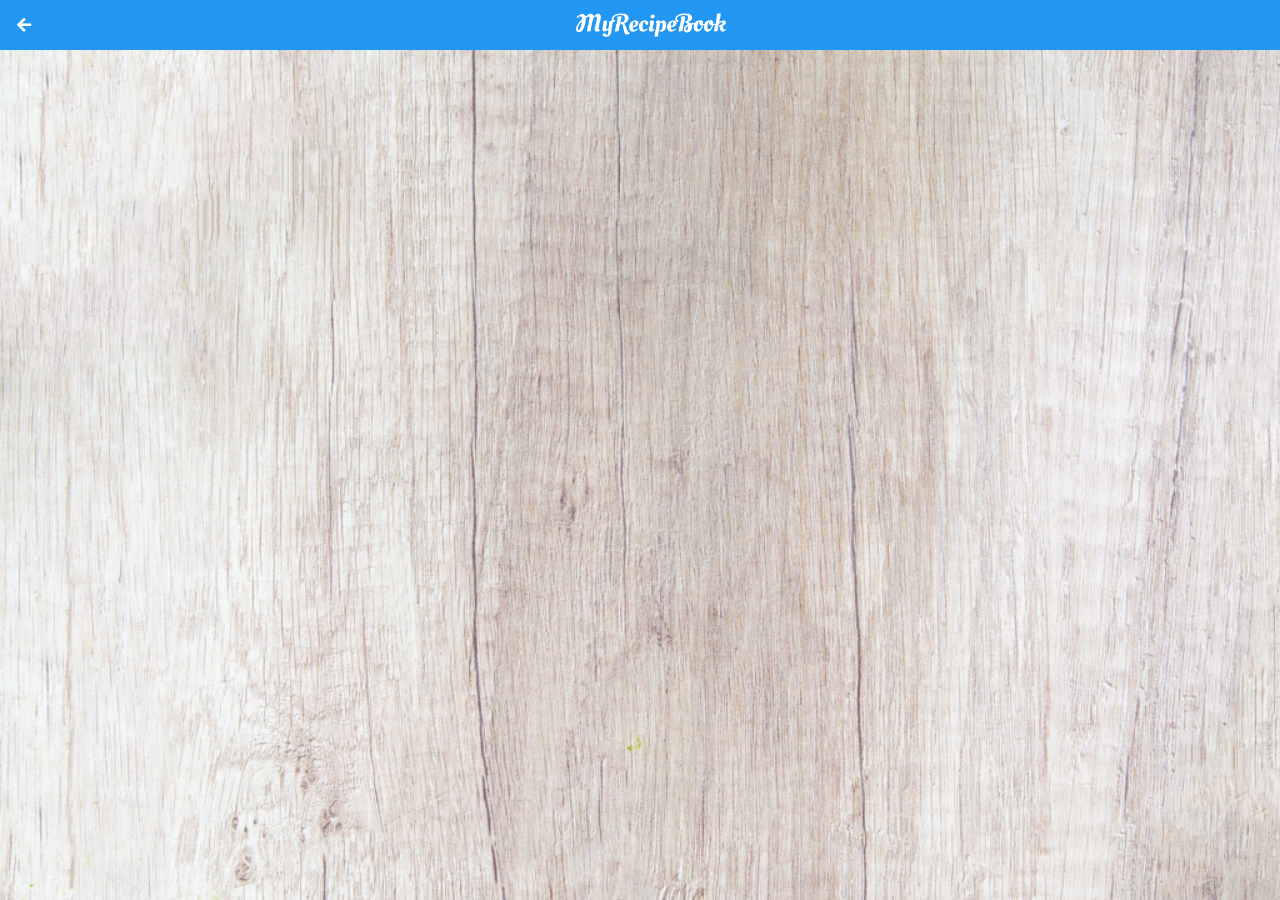
==== module10 recipe/list-recipes.html @ 4f266626 "Add files via upload" ====
<!DOCTYPE html>
<html>
    <head>
      <tittle>My Recipe Book</tittle>
      <link rel="stylesheet" href="style.css">
      <link rel="stylesheet" href="AwesomeFonts/css/all.css">
    </head>
    <body class="body-meals" onload="getRecipeList()">
        
        <div class="header">
            <a href="index.html">
                <i class="fas fa-arrow-left"></i>   
            </a>
            <img src="images/logo-text.png">
        </div>
        
        <div id="meals">
            
            <div class="meals-list" id="output">
                
            </div> 

        </div>

        <script>
            var category = getCategory();

            function getRecipeList() {
                var rootPath = "https://mysite.itvarsity.org/api/recipe-book/";
                var fullPath = rootPath + "get-recipes/?category=" + category;

                fetch(fullPath)
                    .then(function(response){
                        return response.json();   
                    })
                        .then(function(data){
                            var output = "";
                            for(a = 0; a < data.length; a++){
                               output +=`
                                    <a href="show-recipe.html?id=${data[a].id}">
                                        <div class="meals-list-item">
                                            <h1>${data[a].title}<i class="fas fa-chevron-circle-right"></i></h1>
                                            <p>${data[a].description}</p>    
                                        </div>
                                    </a>
                               `; 
                            }
                        document.getElementById("output").innerHTML = output;
                    })
            }

            function getCategory() {
              var url = window.location.href;
              var pos = url.search("=");
              var category = url.slice(pos + 1);
              
             return category;
            }   
        </script>
    </body>

</html>
---- module10 recipe/style.css ----
html {
    height: 100%;
}

body {
   font-family: sans-serif;
    
    margin: 0;
    padding: 0;
    
    height: 100%;
}

.body-home {
    background-image: url('images/background-01-port.png');
    background-position: center;
    background-attachment: fixed;
    background-repeat: no-repeat;
    background-size: cover;
}

.body-meals {
    background-image: url('images/background-02-port.png');
    background-position: center;
    background-attachment: fixed;
    background-repeat: no-repeat;
    background-size: cover;
}

/*===========HEADER==========*/

.header {
    
    background-color: #2196f3;
    
    width: 100%;
    height: 50px;
    top: 0;
    
    position: fixed;
    overflow: hidden;
    text-align: center;
}

.header i {
    float: left;
    padding: 17px 0px 0px 17px;
    color: #ffffff;
}

.header img {
    width: 150px;
    padding-top: 13px;
    padding-right: 10px;
}

/*===========HOME PAGE==========*/

#home-logo-img {
    width: 50px;
    display: block;
    margin: auto;
    padding: 25px 10px 10px 10px;
}

#home-logo-text {
    width: auto;
    display: block;
    margin: auto;
    padding: 25px; 
}
/*=====HOME PAGE MENU=====*/

.home-menu-items{
    text-decoration: none;
    text-transform: uppercase;
    
    color: white;
    font-size: 25px;
    font-weight: bold;
    text-align: center;
    border: 5px solid white;
    
    display: block;
    margin: auto;
    margin-bottom: 10px;
    width: 80%;
    }

  /*===========MEALS PAGE==========*/  
   
#meals {
    padding-top: 50px;
}

  /*=====MEALS PAGE MENU=====*/  
 
.meals-list a {
    text-decoration: none;
} 
    
.meals-list-item {
    border: 5px solid #1a1a1a;
    margin: 10px;
}    
    
.meals-list-item h1 {
    font-weight: bold;
    font-size: 20px;
    color: #1a1a1a;
    padding-left: 10px;
}    
  
.meals-list-item i {
    float: right;
    color: #1a1a1a;
    padding-right: 10px;
}


.meals-list p {
    font-size: 15px;
    font-style: italic;
    color: #4d4d4d;
    margin-top: -7px;
    padding-left: 10px;
}  
    
/*===========RECIPE PAGE==========*/  
    
#recipe {
    padding-top: 50px;
}   
/*=====RECIPE DETAILS=====*/ 
    
.recipe-details img {
    width: 100%;
}

.recipe-details h1{
    font-size: 25px;
    text-align: center;
    border: 5px solid #1a1a1a;
    margin: 10px;
    padding: 5px;
}

.recipe-details h2{
    font-size: 20px;
    text-align: left;
    margin: 0;
    margin-left: 10px;
}
    
.recipe-details-info {
    margin-left: 25px;
    margin-right: 25px;
}   
  

.recipe-details-info p {
    font-size: 13px;
    display: inline-block;
}

.recipe-details-ingredients label {
    line-height: 25px;
    margin-left: 10px;
}

.recipe-details-steps {
    padding-top: 20px;    
}

.recipe-details-steps ol{
    padding-left: 28px;
}


/*===========RESPONSIVE LAYOUT==========*/  
    
@media only screen and (min-width: 600px) {
    #meals {
        width: 80%;
        margin: auto;
    }
    
    #recipe {
        width: 80%;
        margin: auto;
    }
} 

@media only screen and (min-with: 1000px) {
      #meals {
        width: 60%;
        margin: auto;
    }
    
    #recipe {
        width: 60%;
        margin: auto;
    }
}

@media only screen and (min-with: 1500px) {
      #meals {
        width: 40%;
        margin: auto;
    }
    
    #recipe {
        width: 40%;
        margin: auto;
    }
}

@media only screen and (min-width: 720px) {
    .body-home {
        background-image: url('images/background-01-land.png')
    }
    
    .body-meals {
        background-image: url('images/background-02-land.png')
    }
}
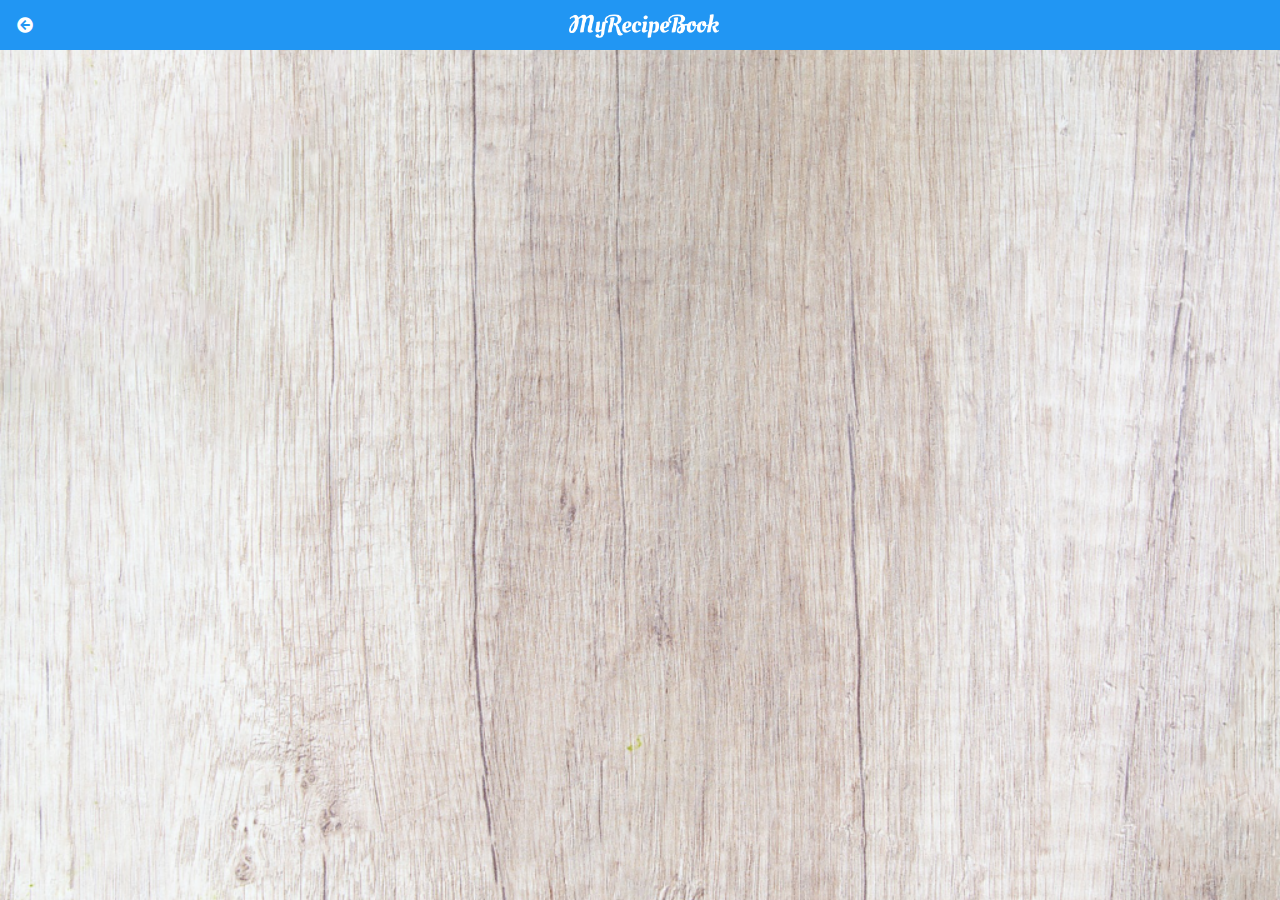
==== commit 700bb2be: "Add files via upload" ====
--- a/module10 recipe/list-recipes.html
+++ b/module10 recipe/list-recipes.html
@@ -1,62 +1,67 @@
 <!DOCTYPE html>
 <html>
     <head>
-      <tittle>My Recipe Book</tittle>
-      <link rel="stylesheet" href="style.css">
-      <link rel="stylesheet" href="AwesomeFonts/css/all.css">
+        <title>My Recipe Book</title>
+        <meta charset="UTF-8">
+        <meta name="viewport" content="width=device-width, initial-scale=1.0">
+        <link rel="stylesheet" href="style.css">
+        <link rel="stylesheet" href="AwesomeFonts/css/all.css">
     </head>
+    
     <body class="body-meals" onload="getRecipeList()">
         
         <div class="header">
             <a href="index.html">
-                <i class="fas fa-arrow-left"></i>   
+            <i class="fas fa-arrow-circle-left"></i>
             </a>
+            
             <img src="images/logo-text.png">
         </div>
-        
         <div id="meals">
             
             <div class="meals-list" id="output">
-                
-            </div> 
-
-        </div>
-
+            </div>
+            
+            </div>
+        
         <script>
             var category = getCategory();
-
-            function getRecipeList() {
+            
+            function getRecipeList(){
                 var rootPath = "https://mysite.itvarsity.org/api/recipe-book/";
                 var fullPath = rootPath + "get-recipes/?category=" + category;
+                
+                fetch(fullPath)
+                       .then(function(response){
+                          return response.json();
+                })
+                .then(function(data){
+                    var output = "";                  
+                    for(a = 0; a < data.length; a++){
+                        output += `
+                            <a href="show-recipe.html?id=${data[a].id}">
+                                <div class="meals-list-item">
+                                    <h1>${data[a].title}<i class="fas fa-chevron-circle-right"></i></h1>
+                                    <p>${data[a].description}</p>
+                                </div>
+                            </a>
+                      `;
 
-                fetch(fullPath)
-                    .then(function(response){
-                        return response.json();   
-                    })
-                        .then(function(data){
-                            var output = "";
-                            for(a = 0; a < data.length; a++){
-                               output +=`
-                                    <a href="show-recipe.html?id=${data[a].id}">
-                                        <div class="meals-list-item">
-                                            <h1>${data[a].title}<i class="fas fa-chevron-circle-right"></i></h1>
-                                            <p>${data[a].description}</p>    
-                                        </div>
-                                    </a>
-                               `; 
-                            }
-                        document.getElementById("output").innerHTML = output;
-                    })
+                    }
+                    document.getElementById("output").innerHTML = output;
+                })
             }
 
-            function getCategory() {
-              var url = window.location.href;
-              var pos = url.search("=");
-              var category = url.slice(pos + 1);
-              
-             return category;
-            }   
+            function getCategory(){
+                var url = window.location.href;
+                var pos = url.search("=");
+                var category = url.slice(pos + 1);
+                
+                return category;
+            }
+        
         </script>
+                
+                
     </body>
-
 </html>--- a/module10 recipe/style.css
+++ b/module10 recipe/style.css
@@ -1,142 +1,132 @@
-html {
+html{
     height: 100%;
 }
 
-body {
-   font-family: sans-serif;
-    
+body{
+    font-family: sans-serif;
     margin: 0;
     padding: 0;
-    
+
     height: 100%;
 }
 
-.body-home {
-    background-image: url('images/background-01-port.png');
+.body-home{
+    background-image: url(images/background-01-port.png);
     background-position: center;
     background-attachment: fixed;
     background-repeat: no-repeat;
     background-size: cover;
 }
-
-.body-meals {
-    background-image: url('images/background-02-port.png');
+.body-meals{
+    background-image:url(images/background-02-port.png) ;
     background-position: center;
     background-attachment: fixed;
     background-repeat: no-repeat;
-    background-size: cover;
-}
-
-/*===========HEADER==========*/
-
-.header {
-    
+    background-size:cover ;
+}
+
+/*========== HEADER==========*/
+.header{
     background-color: #2196f3;
-    
     width: 100%;
     height: 50px;
     top: 0;
-    
+
     position: fixed;
     overflow: hidden;
     text-align: center;
 }
 
-.header i {
+.header i{
     float: left;
     padding: 17px 0px 0px 17px;
-    color: #ffffff;
-}
-
-.header img {
+    color: white;
+}
+.header img{
     width: 150px;
-    padding-top: 13px;
-    padding-right: 10px;
-}
-
-/*===========HOME PAGE==========*/
-
-#home-logo-img {
+    padding-top: 14px ;
+    padding-right: 25px;
+}
+
+
+/*========== HOME PAGE ==========*/
+#home-logo-img{
     width: 50px;
     display: block;
     margin: auto;
     padding: 25px 10px 10px 10px;
 }
 
-#home-logo-text {
+#home-logo-text{
     width: auto;
     display: block;
     margin: auto;
-    padding: 25px; 
-}
-/*=====HOME PAGE MENU=====*/
-
-.home-menu-items{
+    padding: 25px;
+}
+
+/*========== HOME PAGE MENUS==========*/
+.home-menu-item{
     text-decoration: none;
     text-transform: uppercase;
-    
-    color: white;
+
+    color:white;
     font-size: 25px;
     font-weight: bold;
     text-align: center;
     border: 5px solid white;
-    
+
     display: block;
     margin: auto;
     margin-bottom: 10px;
     width: 80%;
-    }
-
-  /*===========MEALS PAGE==========*/  
-   
-#meals {
+}
+
+/*========== MEALS PAGE ==========*/
+
+#meals{
     padding-top: 50px;
 }
 
-  /*=====MEALS PAGE MENU=====*/  
- 
+/*========== MEALS PAGE MENUS==========*/
 .meals-list a {
-    text-decoration: none;
-} 
-    
-.meals-list-item {
+text-decoration: none;
+}
+
+.meals-list-item{
     border: 5px solid #1a1a1a;
     margin: 10px;
-}    
-    
-.meals-list-item h1 {
+}
+.meals-list h1 {
     font-weight: bold;
     font-size: 20px;
-    color: #1a1a1a;
+    color: #1a1a1a;  
     padding-left: 10px;
-}    
-  
-.meals-list-item i {
+}
+
+
+.meals-list i {
     float: right;
     color: #1a1a1a;
-    padding-right: 10px;
-}
-
+    padding:right 10px;
+}
 
 .meals-list p {
-    font-size: 15px;
+    font-size: 15x;
     font-style: italic;
     color: #4d4d4d;
     margin-top: -7px;
-    padding-left: 10px;
-}  
-    
-/*===========RECIPE PAGE==========*/  
-    
-#recipe {
+    margin-left: 10px;
+}
+
+/*==========RECIPE MEALS PAGE ==========*/
+#recipe{
     padding-top: 50px;
-}   
-/*=====RECIPE DETAILS=====*/ 
-    
-.recipe-details img {
+}
+
+/*========== RECIPE DETAILS==========*/
+.recipe-details img{
     width: 100%;
 }
-
 .recipe-details h1{
     font-size: 25px;
     text-align: center;
@@ -144,83 +134,68 @@
     margin: 10px;
     padding: 5px;
 }
-
 .recipe-details h2{
     font-size: 20px;
     text-align: left;
     margin: 0;
     margin-left: 10px;
 }
-    
-.recipe-details-info {
+
+.recipe-details-info{
     margin-left: 25px;
     margin-right: 25px;
-}   
-  
-
-.recipe-details-info p {
-    font-size: 13px;
+}
+.recipe-details-info p{
+    font-size: 30px;
     display: inline-block;
 }
-
-.recipe-details-ingredients label {
+.recipe-details-ingredients label{
     line-height: 25px;
     margin-left: 10px;
 }
-
-.recipe-details-steps {
-    padding-top: 20px;    
-}
-
+.recipe-details-steps{
+    padding-top: 20px;
+}
 .recipe-details-steps ol{
     padding-left: 28px;
 }
-
-
-/*===========RESPONSIVE LAYOUT==========*/  
-    
-@media only screen and (min-width: 600px) {
-    #meals {
-        width: 80%;
-        margin: auto;
-    }
-    
-    #recipe {
-        width: 80%;
-        margin: auto;
-    }
-} 
-
-@media only screen and (min-with: 1000px) {
-      #meals {
+/*========== MEALS PAGE MENUS==========*/
+@media only screen and (min-width:600px) {
+        #meals{
+            width: 80%;
+            margin: auto;
+        }
+        #recipe{
+            width: 80%;
+            margin: auto;
+        }
+}
+@media only screen and (min-width: 1000px){
+    #meals{
         width: 60%;
         margin: auto;
     }
-    
-    #recipe {
+    #recipe{
         width: 60%;
         margin: auto;
     }
 }
-
-@media only screen and (min-with: 1500px) {
-      #meals {
+@media only screen and (min-width: 1500px){
+    #meals{
         width: 40%;
         margin: auto;
     }
-    
-    #recipe {
+    #recipe{
         width: 40%;
         margin: auto;
     }
 }
 
-@media only screen and (min-width: 720px) {
-    .body-home {
-        background-image: url('images/background-01-land.png')
-    }
-    
-    .body-meals {
-        background-image: url('images/background-02-land.png')
-    }
-}
+@media only screen and (min-width: 720px){
+    .body-home{
+        background-image: url('images/background-01-land.png');
+    }
+    .body-meals{
+        background-image: url('images/background-02-land.png'); 
+    }
+}
